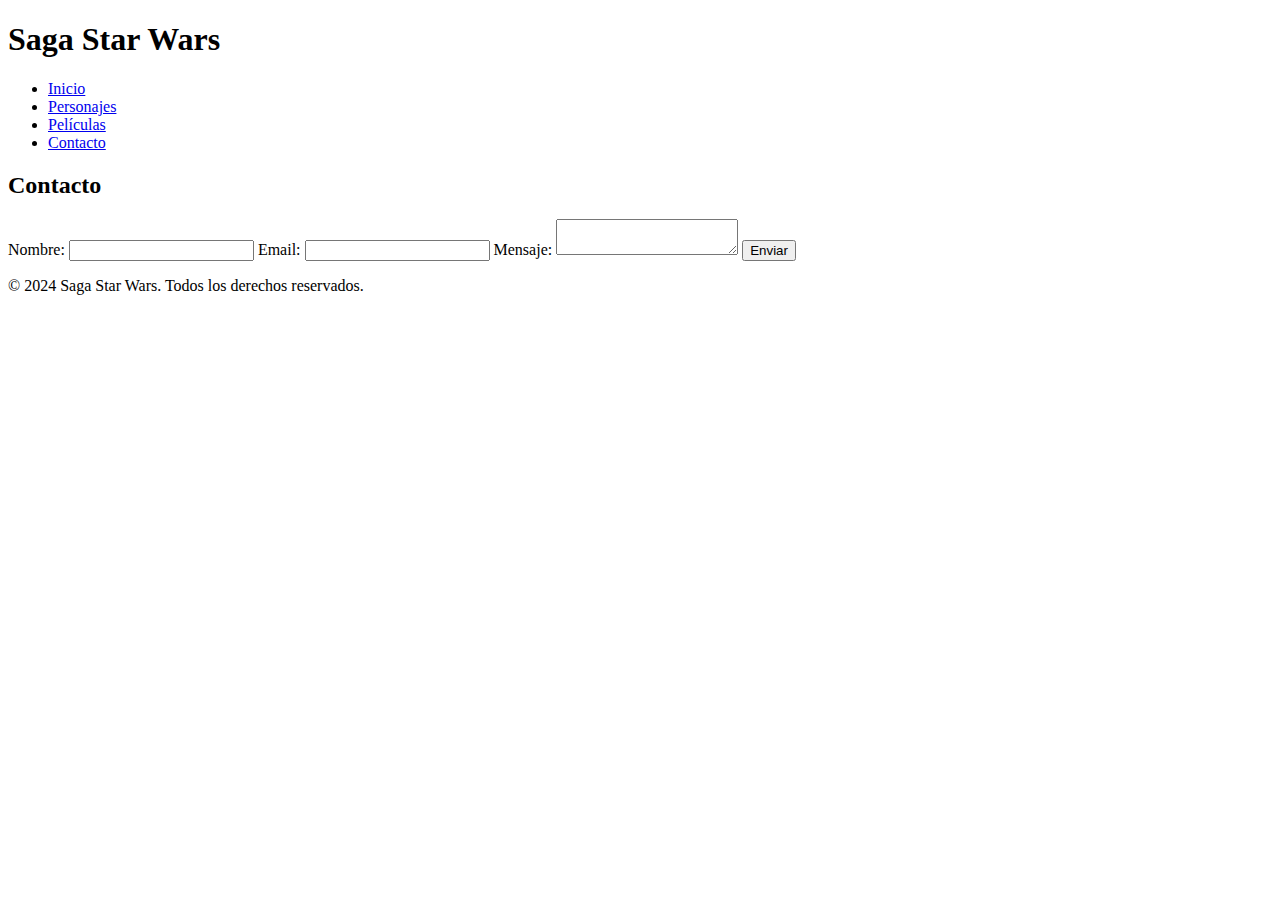
==== src/Ejercicio/html/formulario.html @ ffcabe93 "Initial commit" ====
<!DOCTYPE html>
<html lang="es">
<head>
    <meta charset="UTF-8">
    <meta name="viewport" content="width=device-width, initial-scale=1.0">
    <link rel="stylesheet" href="style.css">
    <title>Contacto - Saga Star Wars</title>
</head>
<body>

<header class="main-header">
    <div class="container">
        <h1 class="site-title">Saga Star Wars</h1>
        <nav class="main-nav">
            <ul>
                <li><a href="index.html">Inicio</a></li>
                <li><a href="personajes.html">Personajes</a></li>
                <li><a href="peliculas.html">Películas</a></li>
                <li><a href="formulario.html" class="active">Contacto</a></li>
            </ul>
        </nav>
    </div>
</header>

<section class="main-content contact-form">
    <div class="container">
        <h2>Contacto</h2>

        <form action="procesar_formulario.php" method="post">
            <label for="nombre">Nombre:</label>
            <input type="text" id="nombre" name="nombre" required>

            <label for="email">Email:</label>
            <input type="email" id="email" name="email" required>

            <label for="mensaje">Mensaje:</label>
            <textarea id="mensaje" name="mensaje" required></textarea>

            <button type="submit">Enviar</button>
        </form>
    </div>
</section>

<footer class="main-footer">
    <div class="container">
        <p>&copy; 2024 Saga Star Wars. Todos los derechos reservados.</p>
    </div>
</footer>

</body>
</html>
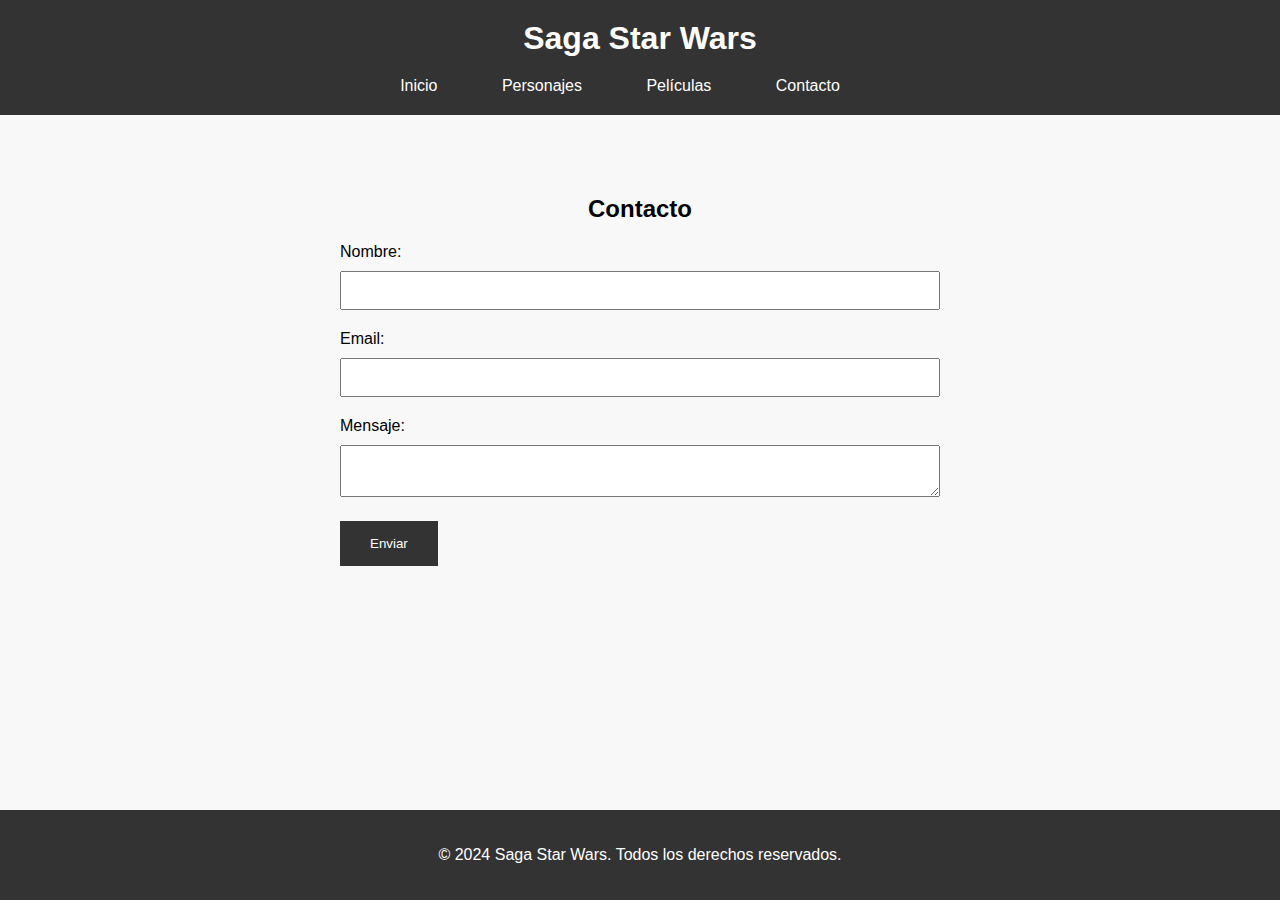
==== commit 0a3c07a8: "Final commit" ====
--- a/src/Ejercicio/html/formulario.html
+++ b/src/Ejercicio/html/formulario.html
@@ -3,8 +3,23 @@
 <head>
     <meta charset="UTF-8">
     <meta name="viewport" content="width=device-width, initial-scale=1.0">
-    <link rel="stylesheet" href="style.css">
+    <link rel="stylesheet" href="../css/style.css">
     <title>Contacto - Saga Star Wars</title>
+    <script>
+        // He creado una función en JS para mostrar una pantalla emergente y no crear otro archivo html
+        function mostrarAgradecimiento() {
+            alert("¡Gracias por tu mensaje! Nos pondremos en contacto contigo pronto.");
+        }
+
+        // Función para adjuntar el evento submit al formulario
+        document.addEventListener('DOMContentLoaded', function () {
+            var formulario = document.getElementById('formularioContacto');
+            formulario.addEventListener('submit', function (event) {
+                event.preventDefault();
+                mostrarAgradecimiento();
+            });
+        });
+    </script>
 </head>
 <body>
 
@@ -26,7 +41,8 @@
     <div class="container">
         <h2>Contacto</h2>
 
-        <form action="procesar_formulario.php" method="post">
+        <!-- Agregamos un ID al formulario para referenciarlo desde el script -->
+        <form id="formularioContacto" action="procesar_formulario.php" method="post">
             <label for="nombre">Nombre:</label>
             <input type="text" id="nombre" name="nombre" required>
 
--- a/src/Ejercicio/css/style.css
+++ b/src/Ejercicio/css/style.css
@@ -0,0 +1,107 @@
+body {
+    font-family: 'Arial', sans-serif;
+    margin: 0;
+    padding: 0;
+    background-color: #f8f8f8;
+    display: flex;
+    flex-direction: column;
+    min-height: 100vh;
+}
+
+.container {
+    max-width: 1200px;
+    margin: 0 auto;
+    padding: 0 20px;
+}
+
+.main-header {
+    background-color: #333;
+    color: white;
+    padding: 20px 0;
+    text-align: center;
+}
+
+.site-title {
+    margin: 0;
+    margin-bottom: 20px;
+}
+
+.main-nav ul {
+    list-style: none;
+    padding: 0;
+    margin: 0;
+    text-align: center; /* Centrar los enlaces */
+}
+
+.main-nav ul li {
+    display: inline;
+    margin-right: 40px;
+}
+
+.main-nav a {
+    text-decoration: none; /* Quitar subrayado de los enlaces */
+    color: white; /* Color blanco para los enlaces */
+    padding: 10px; /* Añadido espacio alrededor de los enlaces */
+}
+
+.main-content {
+    text-align: center;
+    padding: 40px 0;
+    flex: 1;
+}
+
+.main-content img {
+    max-width: 100%;
+}
+
+.main-footer {
+    background-color: #333;
+    color: white;
+    padding: 20px 0;
+    text-align: center;
+}
+
+/* Estilos específicos para las páginas Películas, Personajes y Formulario */
+
+.movie,
+.character,
+.contact-form {
+    margin: 20px 0;
+    text-align: left;
+}
+
+.movie img,
+.character img {
+    max-width: 100%;
+}
+
+.contact-form h2 {
+    text-align: center; /* Centrar el título del formulario */
+    margin-bottom: 20px;
+}
+
+.contact-form form {
+    max-width: 600px;
+    margin: 0 auto;
+}
+
+.contact-form label {
+    display: block;
+    margin-bottom: 10px;
+}
+
+.contact-form input,
+.contact-form textarea {
+    width: 100%;
+    padding: 10px;
+    margin-bottom: 20px;
+    box-sizing: border-box;
+}
+
+.contact-form button {
+    background-color: #333;
+    color: white;
+    padding: 15px 30px;
+    border: none;
+    cursor: pointer;
+}